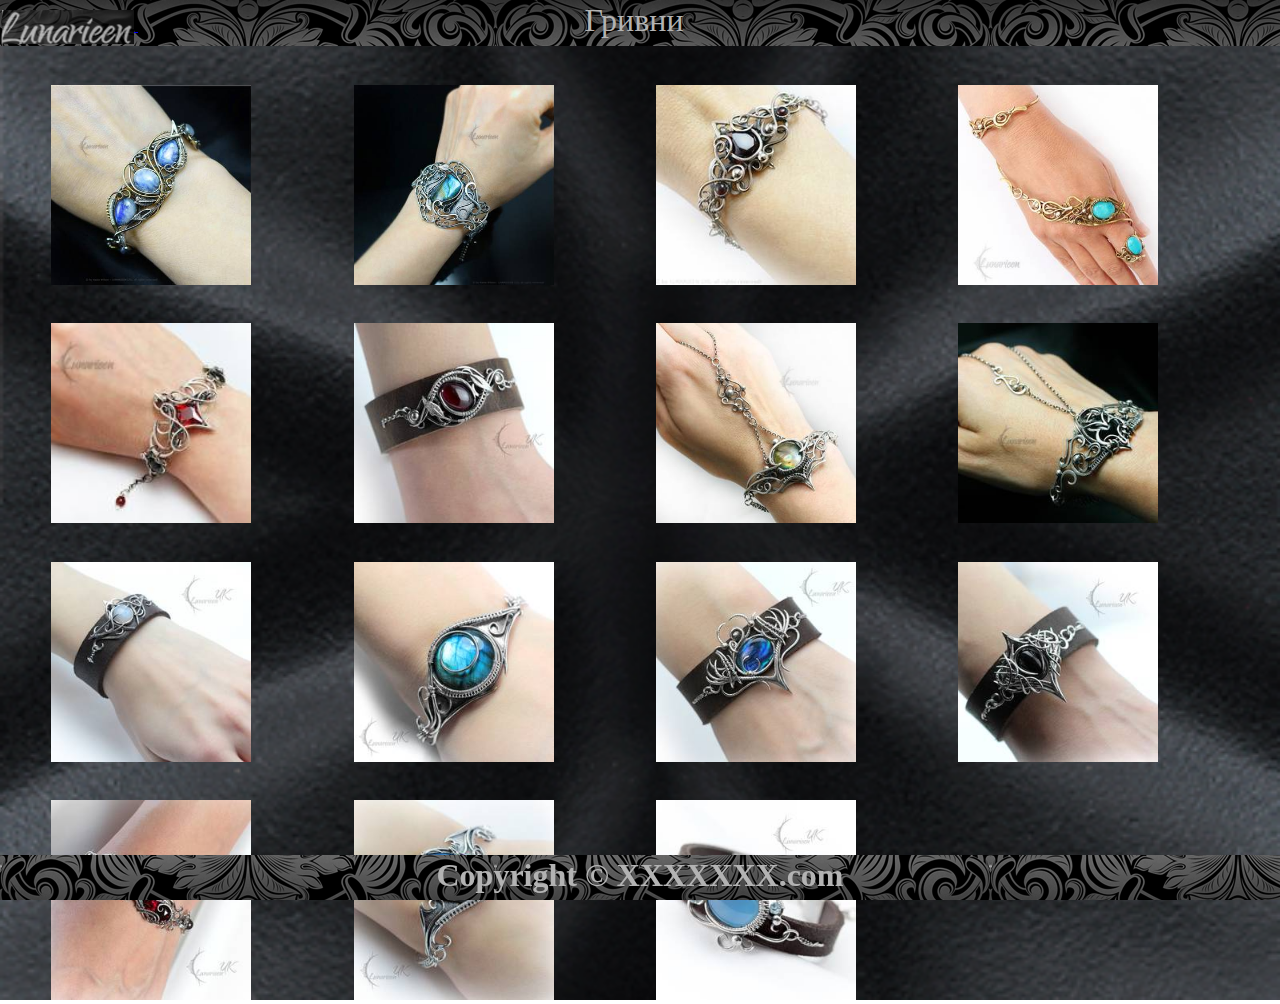
==== braselets.html @ 8c6944f9 "initial commit" ====
<!DOCTYPE html>
<html lang="en">

<head>
    <meta charset="UTF-8">
    <meta name="viewport" content="width=device-width, initial-scale=1.0">
    <link href="PageStyle.css" rel="stylesheet" type="text/css">
    <title>Гривни</title>
</head>

<body>
    <header>
        <a href="shpoInfo.html" class=" distanceRight">
            <img src="Logo2.png" style="vertical-align: middle;">
        </a>
        <span><p class=" inline">Гривни</p></span>
    </header>

    <div class="gallery">
        <img class="gallery" src="Bracelet/B1.png">
    </div>
    <div class="gallery">
        <img class="gallery" src="Bracelet/B2.png">
    </div>
    <div class="gallery">
        <img class="gallery" src="Bracelet/B3.png">
    </div>
    <div class="gallery">
        <img class="gallery" src="Bracelet/B4.png">
    </div>
    <div class="gallery">
        <img class="gallery" src="Bracelet/B5.png">
    </div>

    <div class="gallery">
        <img class="gallery" src="Bracelet/B18.png">
    </div>
    <div class="gallery">
        <img class="gallery" src="Bracelet/B7.png">
    </div>
    <div class="gallery">
        <img class="gallery" src="Bracelet/B8.png">
    </div>
    <div class="gallery">
        <img class="gallery" src="Bracelet/B22.png">
    </div>
    <div class="gallery">
        <img class="gallery" src="Bracelet/B23.png">
    </div>

    <div class="gallery">
        <img class="gallery" src="Bracelet/B11.png">
    </div>
    <div class="gallery">
        <img class="gallery" src="Bracelet/B12.png">
    </div>
    <div class="gallery">
        <img class="gallery" src="Bracelet/B13.png">
    </div>
    <div class="gallery">
        <img class="gallery" src="Bracelet/B24.png">
    </div>
    <div class="gallery">
        <img class="gallery" src="Bracelet/B9.png">
    </div>

    <footer>
        <h2 class=" inline">Copyright © XXXXXXX.com</h2>
    </footer>
</body>

</html>
---- PageStyle.css ----
div.gallery {
    margin-left: 4%;
    margin-right: 4%;
    margin-top: 3%;
    padding: 0px;
    float: left;
    width: 200px;
    height: 200px;
}

img.gallery {
    width: 100%;
    height: 100%;
}

* {
    box-sizing: border-box;
}

.column {
    float: center;
    width: 10%;
    padding: 1px;
}

.row::after {
    content: "";
    clear: both;
    display: table;
}

p.info {
    display: inline-block;
    text-align: justify;
    padding: 0%;
    margin-top: 0%;
    margin-left: 2%;
    letter-spacing: 2px;
    color: rgb(179, 179, 179);
    vertical-align: top;
    font-size: xx-large;
    line-height: 200%;
}

header {
    background-image: url('Background2.png');
    background-repeat: repeat-x;
    padding: 2px;
}

body {
    margin: 0;
    background-image: url('BodyBackground.png');
    background-repeat: no-repeat;
    background-size: cover;
}

main {
    margin: 50px;
}

footer {
    background-image: url('FooterBackground.png');
    background-repeat: repeat;
    padding: 2px;
    position: fixed;
    bottom: 0;
    width: 100%;
    height: 5%;
    text-align: center;
}

.inline {
    display: inline-block;
    padding: 0%;
    margin: 0%;
    color: rgb(179, 179, 179);
    font-size: xx-large;
}

.distanceRight {
    margin-right: 35%;
}

p.BigSize {
    font-size: 1cm;
    text-align: justify;
    color: rgb(179, 179, 179);
    margin-left: 5cm;
}
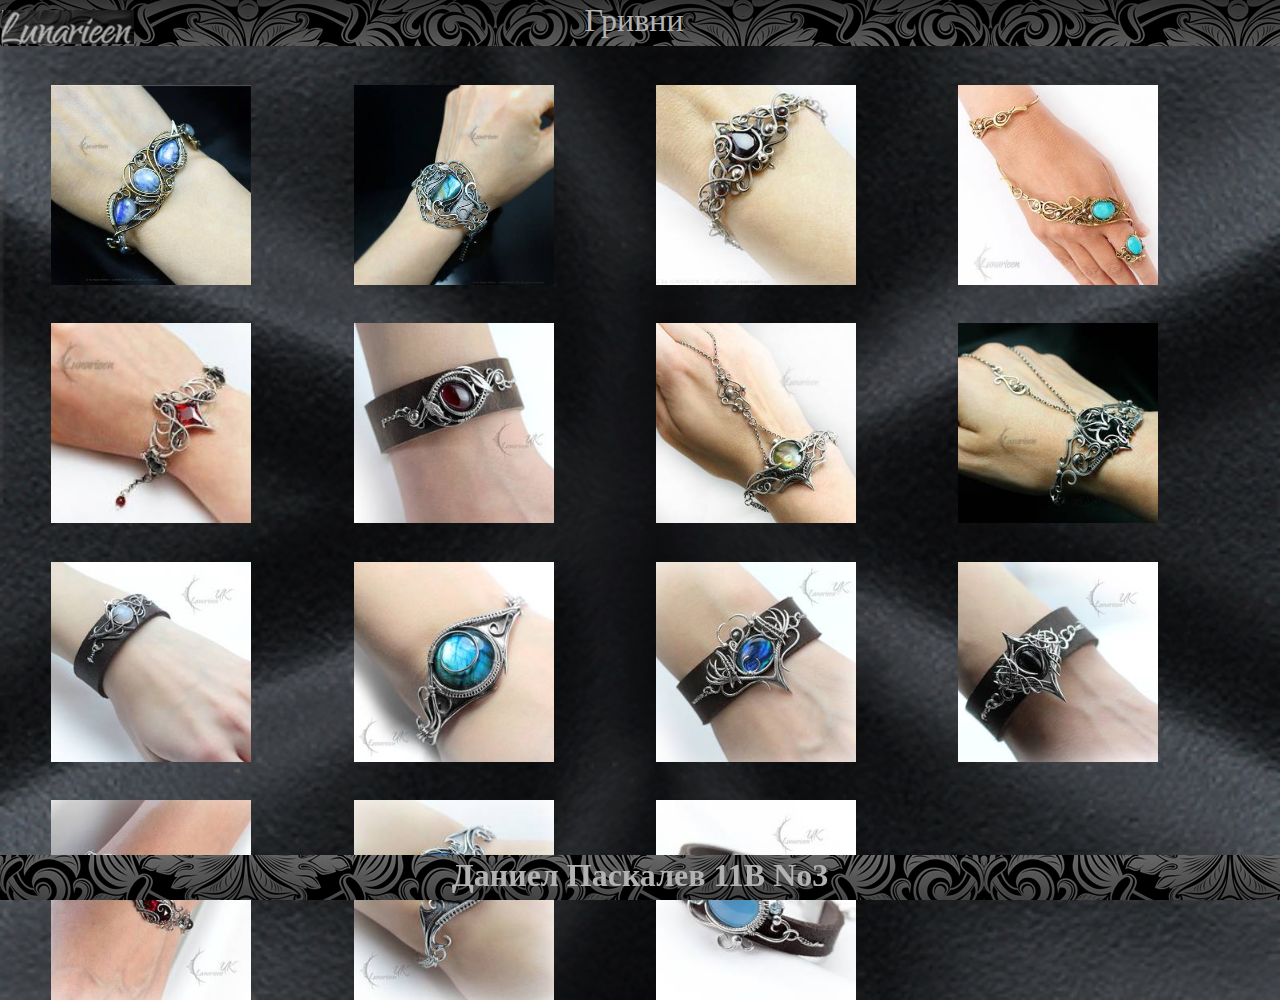
==== commit 4baafcdc: "create good looking buttons" ====
--- a/braselets.html
+++ b/braselets.html
@@ -17,8 +17,11 @@
     </header>
 
     <div class="gallery">
-        <img class="gallery" src="Bracelet/B1.png">
+        <a href="InfoBracelet_1.html" class=" distanceRight">
+            <img class="gallery" src="Bracelet/B1.png">
+        </a>
     </div>
+
     <div class="gallery">
         <img class="gallery" src="Bracelet/B2.png">
     </div>
@@ -65,7 +68,7 @@
     </div>
 
     <footer>
-        <h2 class=" inline">Copyright © XXXXXXX.com</h2>
+        <h2 class=" inline">Даниел Паскалев 11В No3</h2>
     </footer>
 </body>
 
--- a/PageStyle.css
+++ b/PageStyle.css
@@ -6,6 +6,11 @@
     float: left;
     width: 200px;
     height: 200px;
+}
+
+img.info {
+    width: 500px;
+    height: 500px;
 }
 
 img.gallery {
@@ -39,7 +44,7 @@
     color: rgb(179, 179, 179);
     vertical-align: top;
     font-size: xx-large;
-    line-height: 200%;
+    line-height: 300%;
 }
 
 header {
@@ -82,9 +87,90 @@
     margin-right: 35%;
 }
 
-p.BigSize {
+.BigSize {
     font-size: 1cm;
     text-align: justify;
     color: rgb(179, 179, 179);
-    margin-left: 5cm;
+    margin-left: 2cm;
+}
+
+input[type=radio] {
+    border: 0px;
+    width: 20px;
+    height: 20px;
+}
+
+input[type=text] {
+    width: 1100px;
+    height: 30px;
+}
+
+input[type=submit] {
+    width: 5em;
+    height: 2.2em;
+}
+
+a {
+    text-decoration: none;
+}
+
+nav ul {
+    list-style-type: none;
+    margin: 0;
+    padding: 0;
+}
+
+nav ul li {
+    --c: rgb(179, 179, 179);
+    color: var(--c);
+    width: 115px;
+    height: 3.3em;
+    border: 0.3em solid var(--c);
+    text-align: center;
+    line-height: 3em;
+    font-weight: bold;
+    font-family: sans-serif;
+    position: relative;
+    overflow: hidden;
+    z-index: 1;
+    transition: 0.5s;
+    margin: 0.2em;
+    font-size: 20px;
+}
+
+nav ul li:hover {
+    color: black;
+}
+
+nav ul li span {
+    position: absolute;
+    width: 25%;
+    height: 100%;
+    background-color: var(--c);
+    transform: translateY(150%);
+    border-radius: 50%;
+    left: calc((var(--n) - 1) * 25%);
+    transition: 0.5s;
+    transition-delay: calc((var(--n) - 1) * 0.1s);
+    z-index: -1;
+}
+
+nav ul li:hover span {
+    transform: translateY(0) scale(2);
+}
+
+nav ul li span:nth-child(1) {
+    --n: 1;
+}
+
+nav ul li span:nth-child(2) {
+    --n: 2;
+}
+
+nav ul li span:nth-child(3) {
+    --n: 3;
+}
+
+nav ul li span:nth-child(4) {
+    --n: 4;
 }